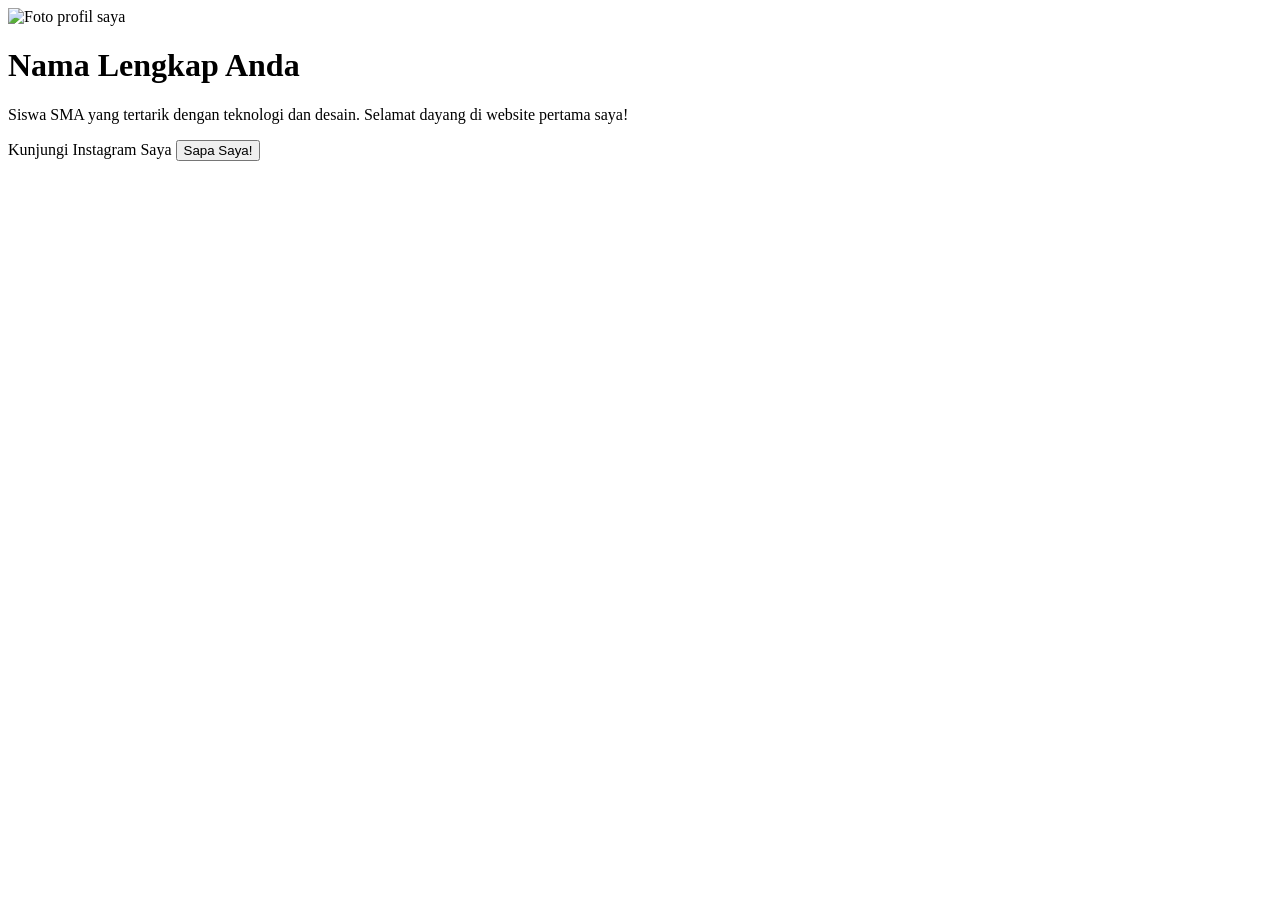
==== index.html @ 24394072 "Create index.html" ====
<!DOCTYPE html>
<html>
<head>
  <title>Profil Saya - Desyani</title>
  <link rel="stylesheet" href="style.css">
</head>
<body>
  <div class-"kartu-profil">
  <img src-"foto-profil.jpg" alt="Foto profil saya"> 
  <h1>Nama Lengkap Anda</h1>
  <p>Siswa SMA yang tertarik dengan teknologi dan desain. Selamat dayang di website pertama saya!</p>
  <a href-"https://www.instagram.com/usernameanda">Kunjungi Instagram Saya</a>
  <button id-"SapaButton">Sapa Saya!</button>
  </div>
<script src-"script.js"></script>
</body>
</html>
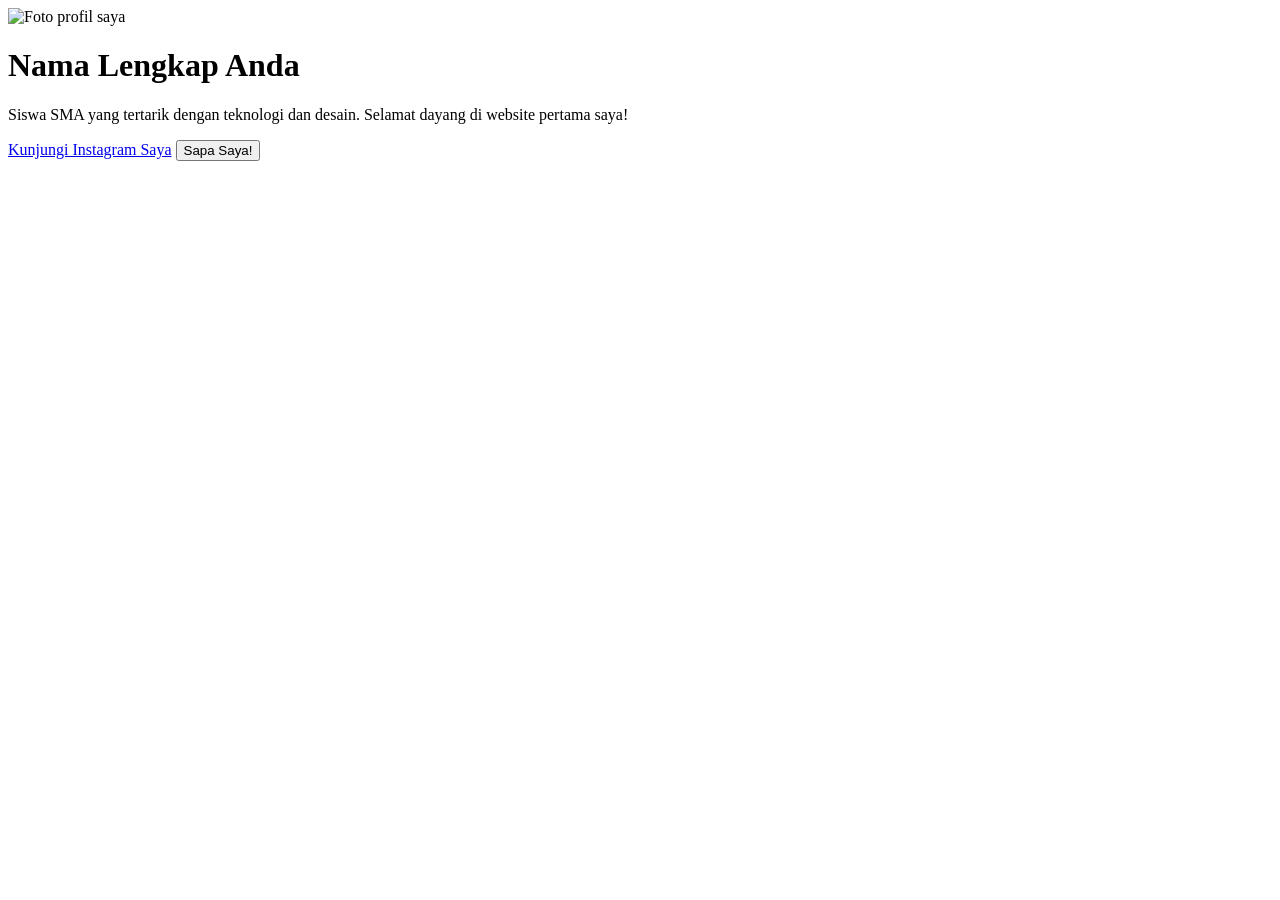
==== commit ef6adfb2: "Update index.html" ====
--- a/index.html
+++ b/index.html
@@ -9,7 +9,7 @@
   <img src-"foto-profil.jpg" alt="Foto profil saya"> 
   <h1>Nama Lengkap Anda</h1>
   <p>Siswa SMA yang tertarik dengan teknologi dan desain. Selamat dayang di website pertama saya!</p>
-  <a href-"https://www.instagram.com/usernameanda">Kunjungi Instagram Saya</a>
+  <a href="https://www.instagram.com/panchiko_deathmetal">Kunjungi Instagram Saya</a>
   <button id-"SapaButton">Sapa Saya!</button>
   </div>
 <script src-"script.js"></script>
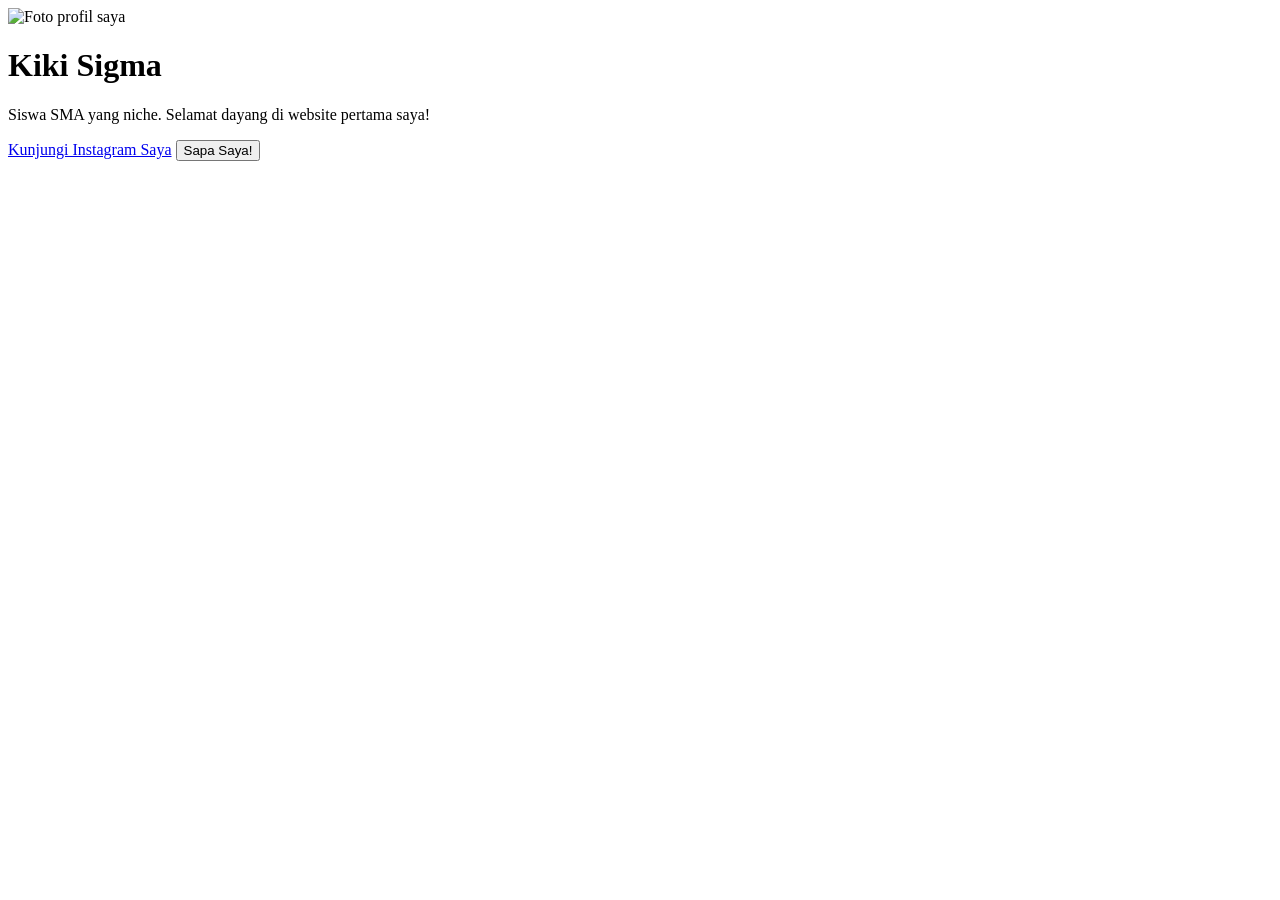
==== commit 1117047e: "Update2 index.html" ====
--- a/index.html
+++ b/index.html
@@ -7,8 +7,8 @@
 <body>
   <div class-"kartu-profil">
   <img src-"foto-profil.jpg" alt="Foto profil saya"> 
-  <h1>Nama Lengkap Anda</h1>
-  <p>Siswa SMA yang tertarik dengan teknologi dan desain. Selamat dayang di website pertama saya!</p>
+  <h1>Kiki Sigma</h1>
+  <p>Siswa SMA yang niche. Selamat dayang di website pertama saya!</p>
   <a href="https://www.instagram.com/panchiko_deathmetal">Kunjungi Instagram Saya</a>
   <button id-"SapaButton">Sapa Saya!</button>
   </div>
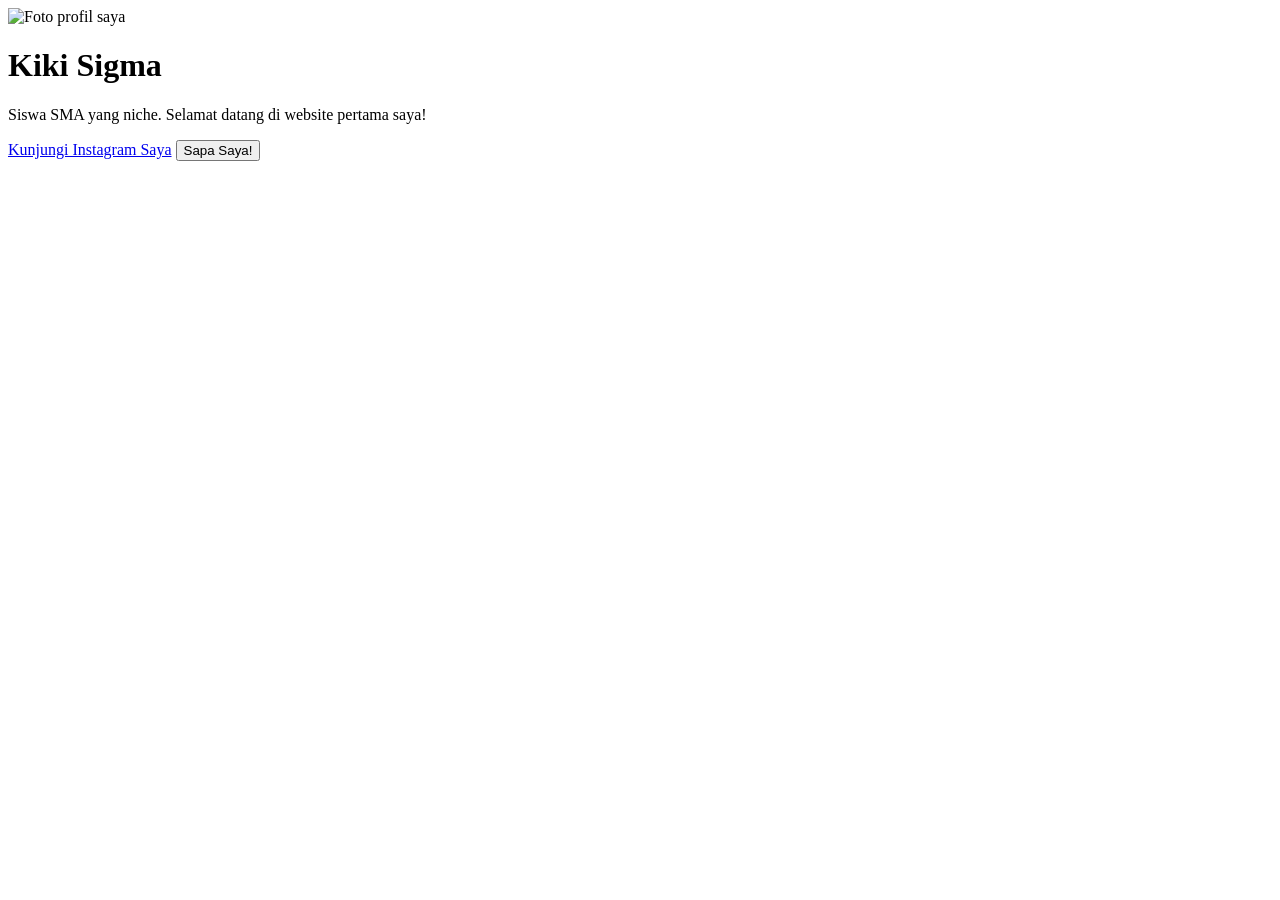
==== commit 120a8e47: "Update index.html" ====
--- a/index.html
+++ b/index.html
@@ -8,7 +8,7 @@
   <div class-"kartu-profil">
   <img src-"foto-profil.jpg" alt="Foto profil saya"> 
   <h1>Kiki Sigma</h1>
-  <p>Siswa SMA yang niche. Selamat dayang di website pertama saya!</p>
+  <p>Siswa SMA yang niche. Selamat datang di website pertama saya!</p>
   <a href="https://www.instagram.com/panchiko_deathmetal">Kunjungi Instagram Saya</a>
   <button id-"SapaButton">Sapa Saya!</button>
   </div>
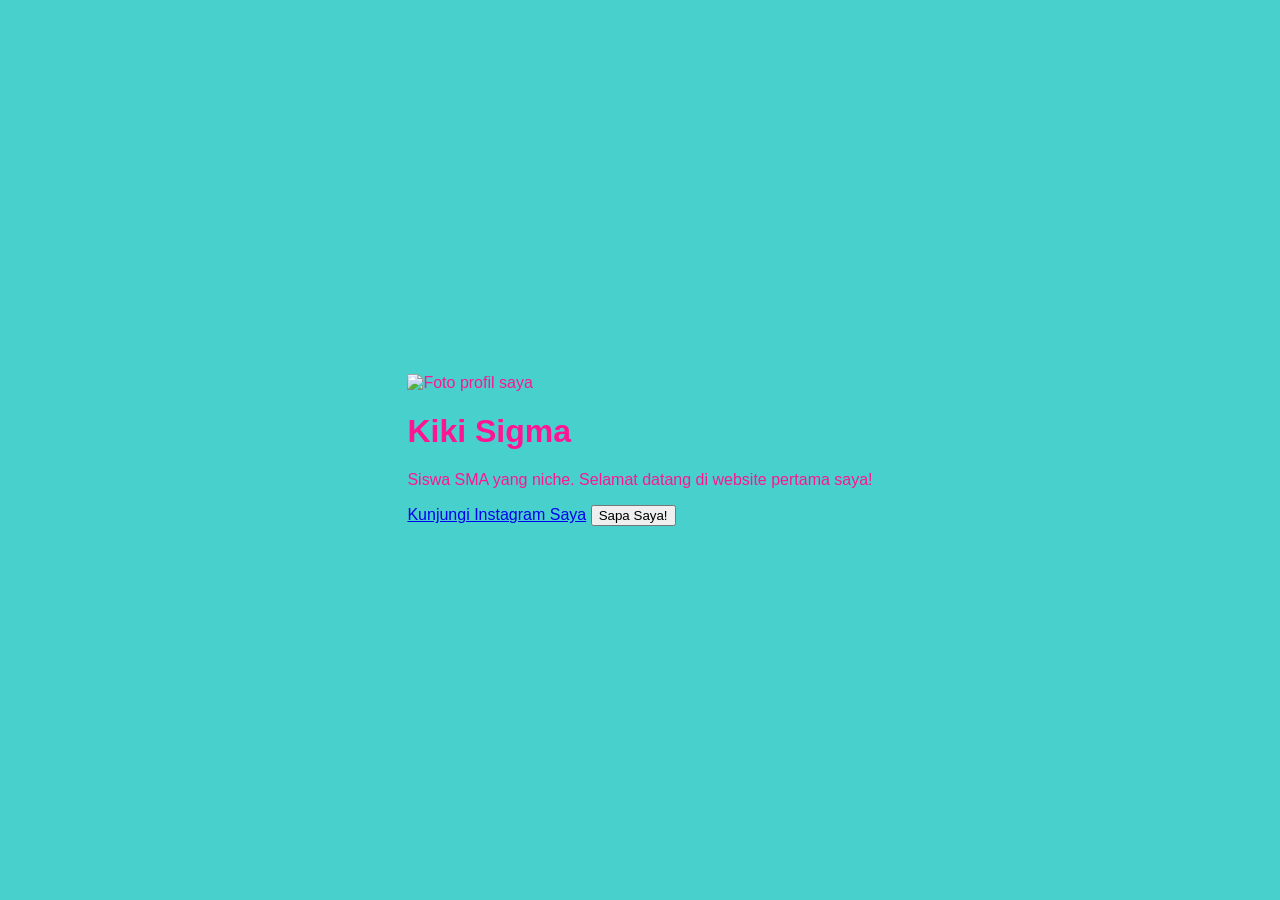
==== commit 66c33fcc: "Update index.html" ====
--- a/index.html
+++ b/index.html
@@ -6,7 +6,7 @@
 </head>
 <body>
   <div class-"kartu-profil">
-  <img src-"foto-profil.jpg" alt="Foto profil saya"> 
+  <img src-"tungtungsahur.jpeg" alt="Foto profil saya"> 
   <h1>Kiki Sigma</h1>
   <p>Siswa SMA yang niche. Selamat datang di website pertama saya!</p>
   <a href="https://www.instagram.com/panchiko_deathmetal">Kunjungi Instagram Saya</a>
--- a/style.css
+++ b/style.css
@@ -0,0 +1,24 @@
+body {
+  background-color: #48D1CC;
+  font-family: Arial, sans-serif;
+  color: #FF1493;
+  display: flex;
+  justify-content: center;
+  align-items: center;
+  min-height: 100vh;
+  margin: 0;
+}
+.kartu-profil {
+  width: 350px;
+  margin: 0;
+  padding: 20px;
+  backgroud-color: white;
+  border-radius: 15px;
+  box-shadow: 0 4px 8px rgba(0,0,0,1);
+  text-align: center;
+}
+.kartu-profil img {
+  width: 200px;
+  border-radius: 50%;
+}
+  
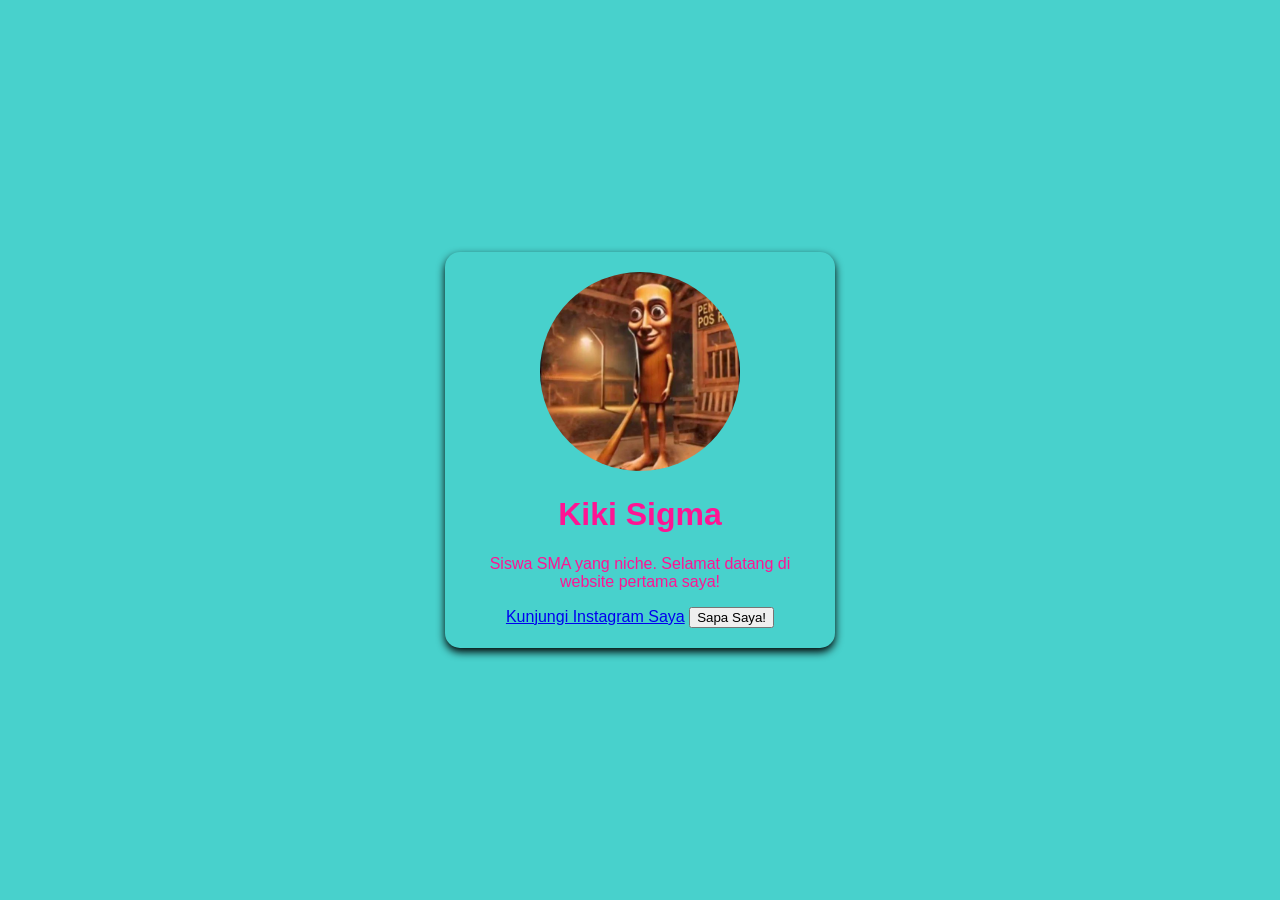
==== commit b3826432: "Update index.html" ====
--- a/index.html
+++ b/index.html
@@ -5,13 +5,13 @@
   <link rel="stylesheet" href="style.css">
 </head>
 <body>
-  <div class-"kartu-profil">
-  <img src-"tungtungsahur.jpeg" alt="Foto profil saya"> 
+  <div class="kartu-profil">
+  <img src="tungtungsahur.jpeg" alt="Foto profil saya."> 
   <h1>Kiki Sigma</h1>
   <p>Siswa SMA yang niche. Selamat datang di website pertama saya!</p>
   <a href="https://www.instagram.com/panchiko_deathmetal">Kunjungi Instagram Saya</a>
-  <button id-"SapaButton">Sapa Saya!</button>
+  <button id="SapaButton">Sapa Saya!</button>
   </div>
-<script src-"script.js"></script>
+<script src="script.js"></script>
 </body>
 </html>
